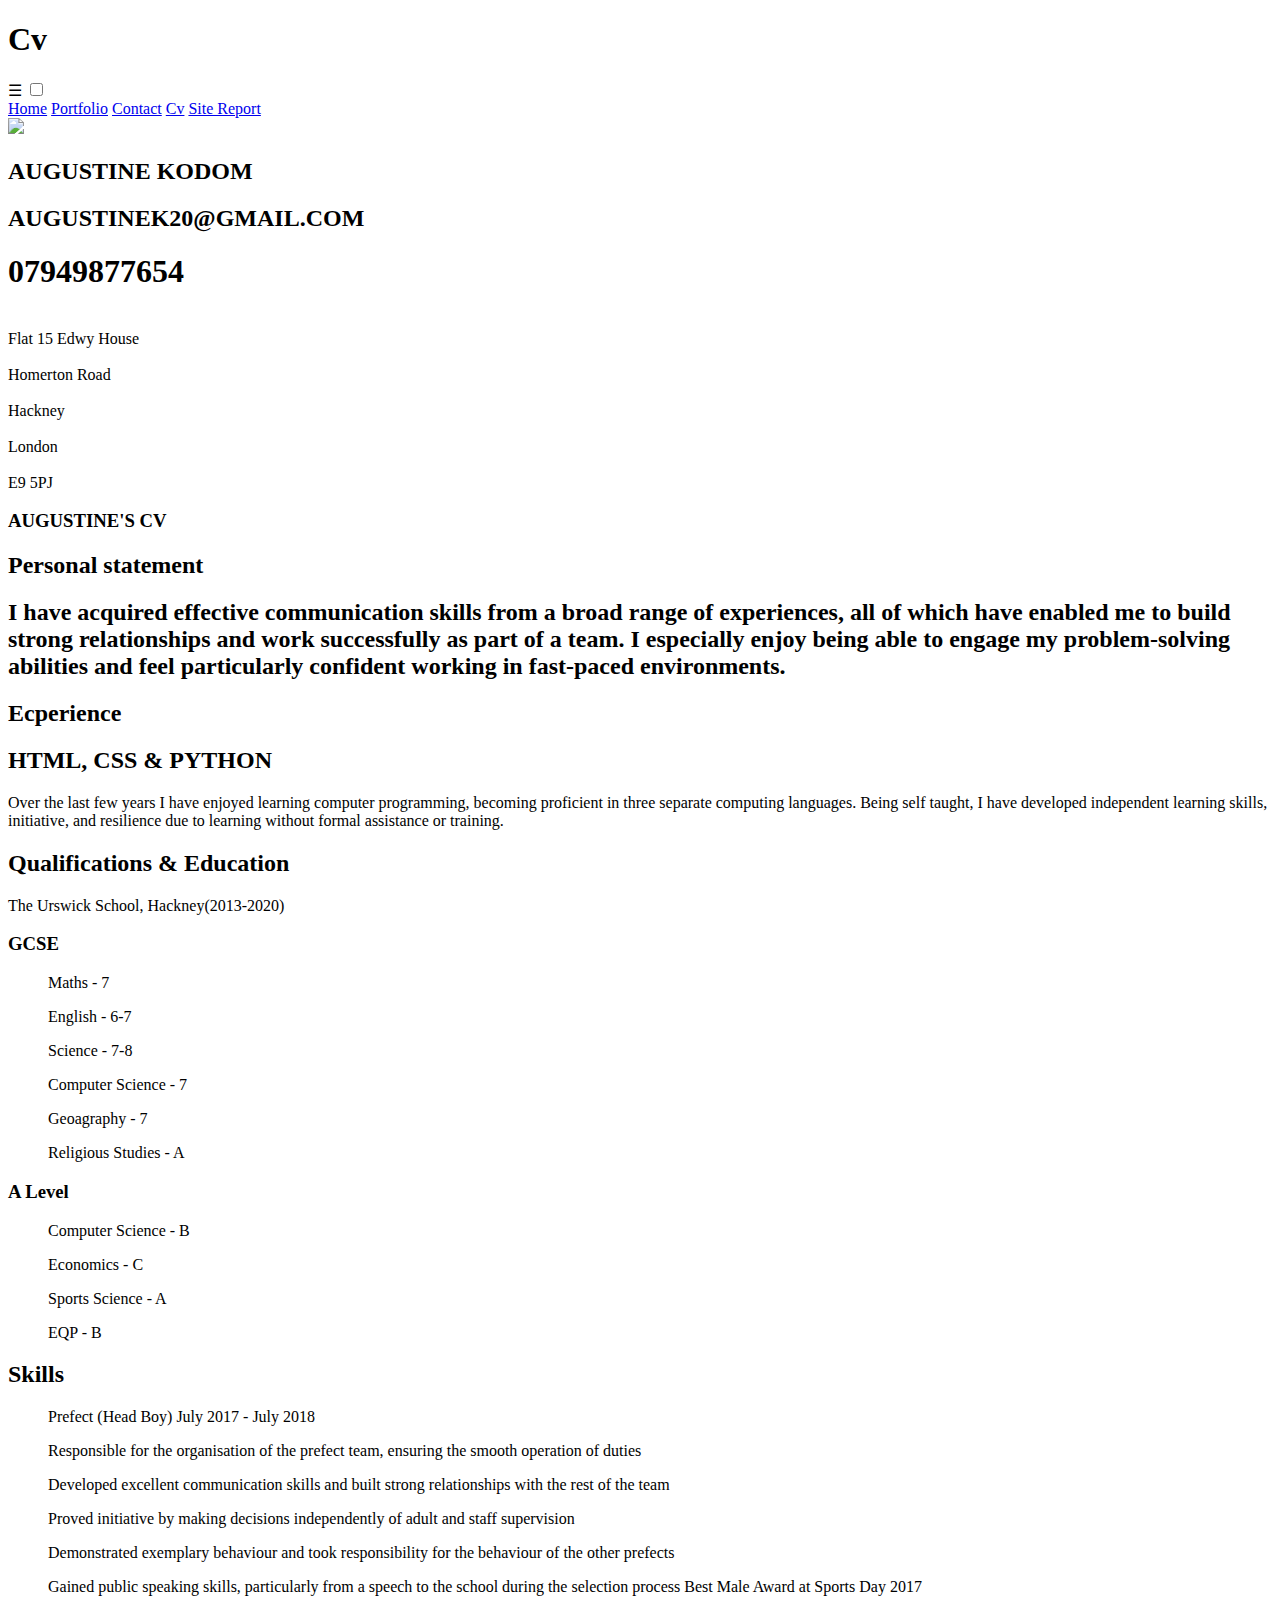
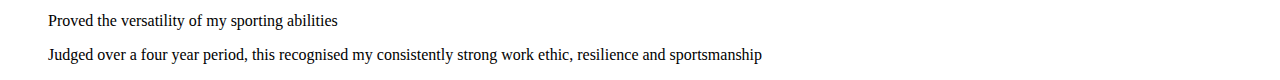
==== cv-rough.html @ 2ea5f130 "cv page added" ====
<!DOCTYPE html>
<html>
<head>
    <title>Cv</title>
    <link rel="stylesheet" type="text/css" href="CV_style2.css">
    <meta name="viewport" content="width=device-width, initial-scale=1.0">
</head>
<body>
    <!--
    <header> 
        <h1>Cv</h1>
    </header>
    <div class="container">
        <div class="cv-child" id="main-cv">
            <h3>AUGUSTINE'S CV</h3>
            <h1>Lorem ipsum dolor sit amet, consectetuer adipiscing elit, sed diam nonummy nibh euismod tincidunt ut laoreet dolore magna aliquam Lorem ipsum dolor sit amet, consectetuer adipiscing elit, sed diam nonummy nibh euismod tincidunt ut laoreet dolore magna aliquam </h1>
                <h2>Ecperience</h2>
                <h2>HTML</h2>
                <p>Lorem ipsum dolor sit amet, consectetuer adipiscing elit, sed diam nonummy nibh euismod tincidunt ut </p>
                <h2>CSS</h2>
                <p>Lorem ipsum dolor sit amet, consectetuer adipiscing elit, sed diam nonummy nibh euismod tincidunt ut </p>
                <h2>Qualifications</h2>
                <ul>Maths</ul>
                <ul>English</ul>
                <ul>Science</ul>
                <ul>Computer Science</ul>

                <h2>Skills</h2>
                <p>Lorem ipsum dolor sit amet, consectetuer adipiscing elit, sed diam nonummy nibh euismod tincidunt ut laoreet dolore magna aliquam erat volutpat. Ut wisi enim ad minim veniam, quis nostrud exerci tation ullamcorper suscipit lobortis </p>
    </div>
        <div class="cv-child" id="side">
            <img id="profile" src="profile.jpeg">
            <h2>AUGUSTINE KODOM</h2>
            <h1>AUGUSTINEK20@GMAIL.COM</h1>
            <h1>07949877654</h1>
            <p>Flat 15 Edwy House
                Homerton Road
                Hackney
                London
                
                E9 5PJ</p>
        </div>
    
    
    </div>
-->

<header> 
    <h1>Cv</h1>
</header>
<div class="container">
    <div class="nav">
        <label for="toggle">&#9776;</label>
        <input type="checkbox" id="toggle"/>
        <div class="menu">
            <a href="index.html">Home</a>
            <a href="portfolio.html">Portfolio</a>
            <a href="contact.html">Contact</a>
            <a href="cv-rough.html">Cv</a>
            <a href="sitereport.html">Site Report</a>
        </div>
    </div>
</div>

<div class="grid-container">

    <div class="grid-child-purple">
        <img id="profile" src="profile.jpeg">
            <h2>AUGUSTINE KODOM</h2>
            <h2>AUGUSTINEK20@GMAIL.COM</h2>
            <h1>07949877654</h1>
            <p>
                <br>Flat 15 Edwy House<br>
                <br>Homerton Road<br>
                <br>Hackney<br>
                <br>London<br>
                
                <br>E9 5PJ<br></p>
        
    </div>

    <div class="grid-child-green">
        <div class="cv-child" id="main-cv">
            <h3>AUGUSTINE'S CV</h3>
            <h2>Personal statement</h2>
                <h2>I have acquired effective communication skills from a broad range of experiences, all of which have enabled me to build strong relationships and work successfully as part of a team. I especially enjoy being able to engage my problem-solving abilities and feel particularly confident working in fast-paced environments.</h2>                
                <h2>Ecperience</h2>
                <h2>HTML, CSS & PYTHON </h2>
                <p>Over the last few years I have enjoyed learning computer programming, becoming proficient in three separate computing languages. Being self taught, I have developed independent learning skills, initiative, and resilience due to learning without formal assistance or training.</p>
                <h2>Qualifications & Education</h2>
                <p>The Urswick School, Hackney(2013-2020)</p>
                <h3>GCSE</h3>
                <ul>Maths - 7</ul>
                <ul>English - 6-7</ul>
                <ul>Science - 7-8</ul>
                <ul>Computer Science - 7</ul>
                <ul>Geoagraphy - 7</ul>
                <ul>Religious Studies - A</ul>

                <h3>A Level</h3>
                <ul>Computer Science - B</ul>
                <ul>Economics - C</ul>
                <ul>Sports Science - A</ul>
                <ul>EQP - B</ul>

                <h2>Skills</h2>
                <p>
                    <ul> Prefect (Head Boy) July 2017 - July 2018</ul>
                    <ul>Responsible for the organisation of the prefect team, ensuring the smooth operation of duties</ul>
                    <ul>Developed excellent communication skills and built strong relationships with the rest of the team</ul>
                    <ul>Proved initiative by making decisions independently of adult and staff supervision</ul>
                    <ul>Demonstrated exemplary behaviour and took responsibility for the behaviour of the other prefects</ul>
                    <ul>Gained public speaking skills, particularly from a speech to the school during the selection process
                    Best Male Award at Sports Day 2017</ul>
                    <ul>Proved the versatility of my sporting abilities</ul>
                    <ul>Judged over a four year period, this recognised my consistently strong work ethic, resilience and sportsmanship</ul>
                </p>
    
    </div>
  
</div>  


</body>
</html>
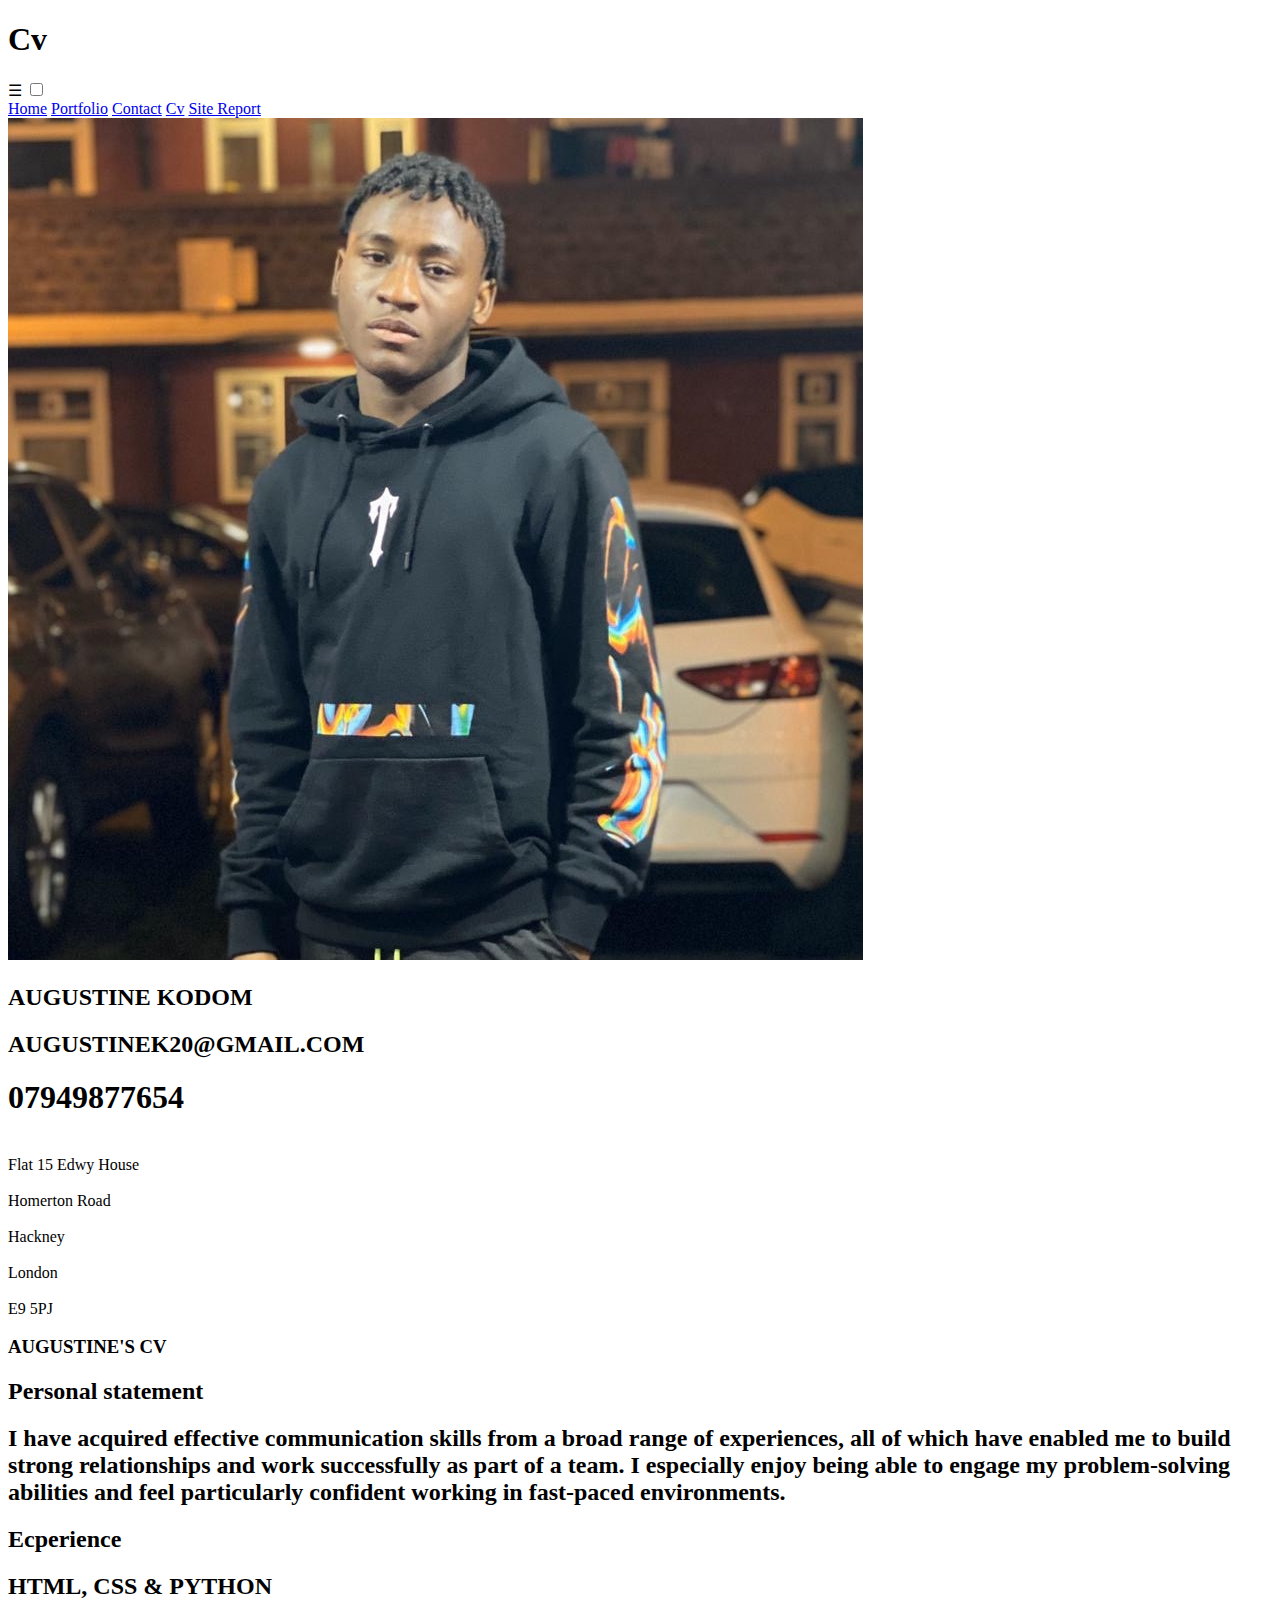
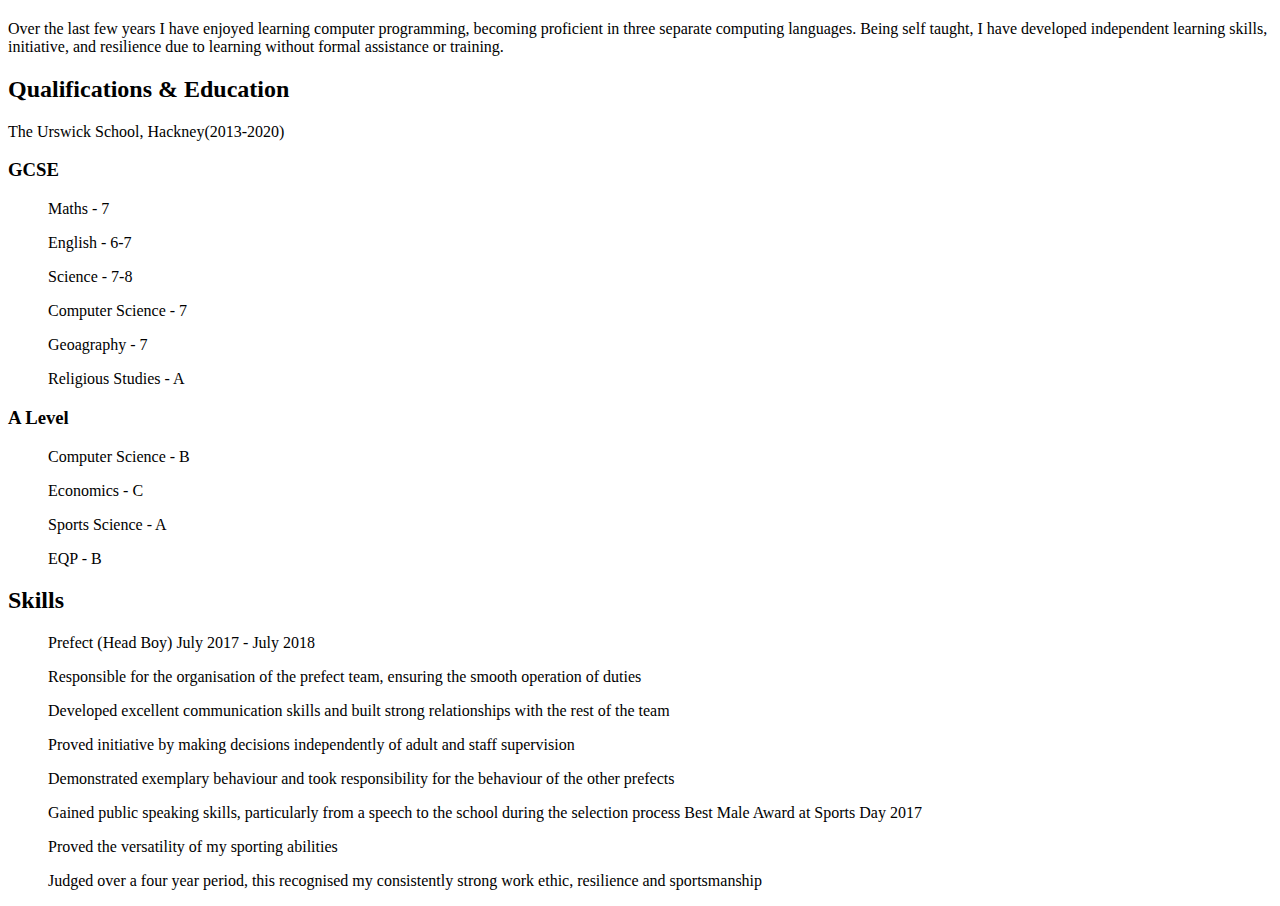
==== commit 5d3c0987: "validated code" ====
--- a/cv-rough.html
+++ b/cv-rough.html
@@ -65,7 +65,9 @@
 <div class="grid-container">
 
     <div class="grid-child-purple">
-        <img id="profile" src="profile.jpeg">
+        <div class="img-container">
+            <img id="profile" src="profile.jpeg">
+        </div>
             <h2>AUGUSTINE KODOM</h2>
             <h2>AUGUSTINEK20@GMAIL.COM</h2>
             <h1>07949877654</h1>
